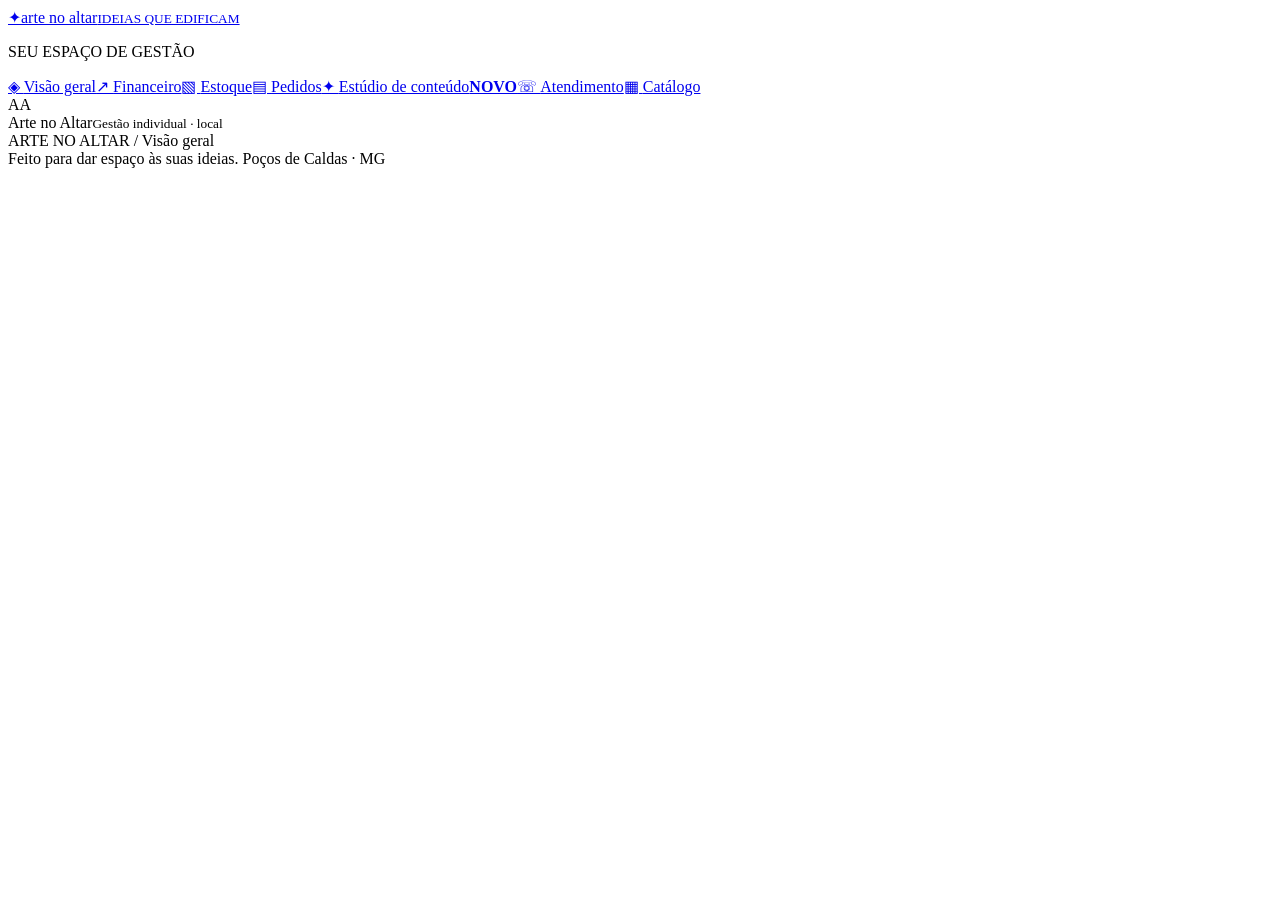
==== static/index.html @ c07139d5 "Cria gestão da Arte no Altar com login e configuração de hospedagem" ====
<!doctype html>
<html lang="pt-BR">
<head><meta charset="utf-8"><meta name="viewport" content="width=device-width,initial-scale=1"><meta name="theme-color" content="#302247"><title>Arte no Altar · Gestão</title><link rel="stylesheet" href="/style.css"></head>
<body>
<aside class="sidebar"><a class="brand" href="#inicio"><span class="brand-icon">✦</span><span>arte no altar<small>IDEIAS QUE EDIFICAM</small></span></a><p class="nav-label">SEU ESPAÇO DE GESTÃO</p><nav id="nav"><a href="#inicio" data-view="inicio">◈ <span>Visão geral</span></a><a href="#financeiro" data-view="financeiro">↗ <span>Financeiro</span></a><a href="#estoque" data-view="estoque">▧ <span>Estoque</span></a><a href="#pedidos" data-view="pedidos">▤ <span>Pedidos</span></a><a href="#conteudo" data-view="conteudo">✦ <span>Estúdio de conteúdo</span><b>NOVO</b></a><a href="#atendimento" data-view="atendimento">☏ <span>Atendimento</span></a><a href="#catalogo" data-view="catalogo">▦ <span>Catálogo</span></a></nav><div class="sidebar-bottom"><span class="avatar">AA</span><div>Arte no Altar<small>Gestão individual · local</small></div></div></aside>
<main><header><span>ARTE NO ALTAR <span class="slash">/</span> <span id="breadcrumb">Visão geral</span></span><span id="today"></span></header><div id="notice" role="status" hidden></div><div id="view"></div><footer>Feito para dar espaço às suas ideias. <span>Poços de Caldas · MG</span></footer></main>
<dialog id="modal"><form id="form"><div class="dialog-head"><h2 id="form-title"></h2><button type="button" id="close-modal" class="icon-button" aria-label="Fechar">×</button></div><div id="fields"></div><p id="form-error" role="alert"></p><button class="button" id="save" type="submit">Salvar registro</button></form></dialog>
<script src="/app.js"></script></body></html>
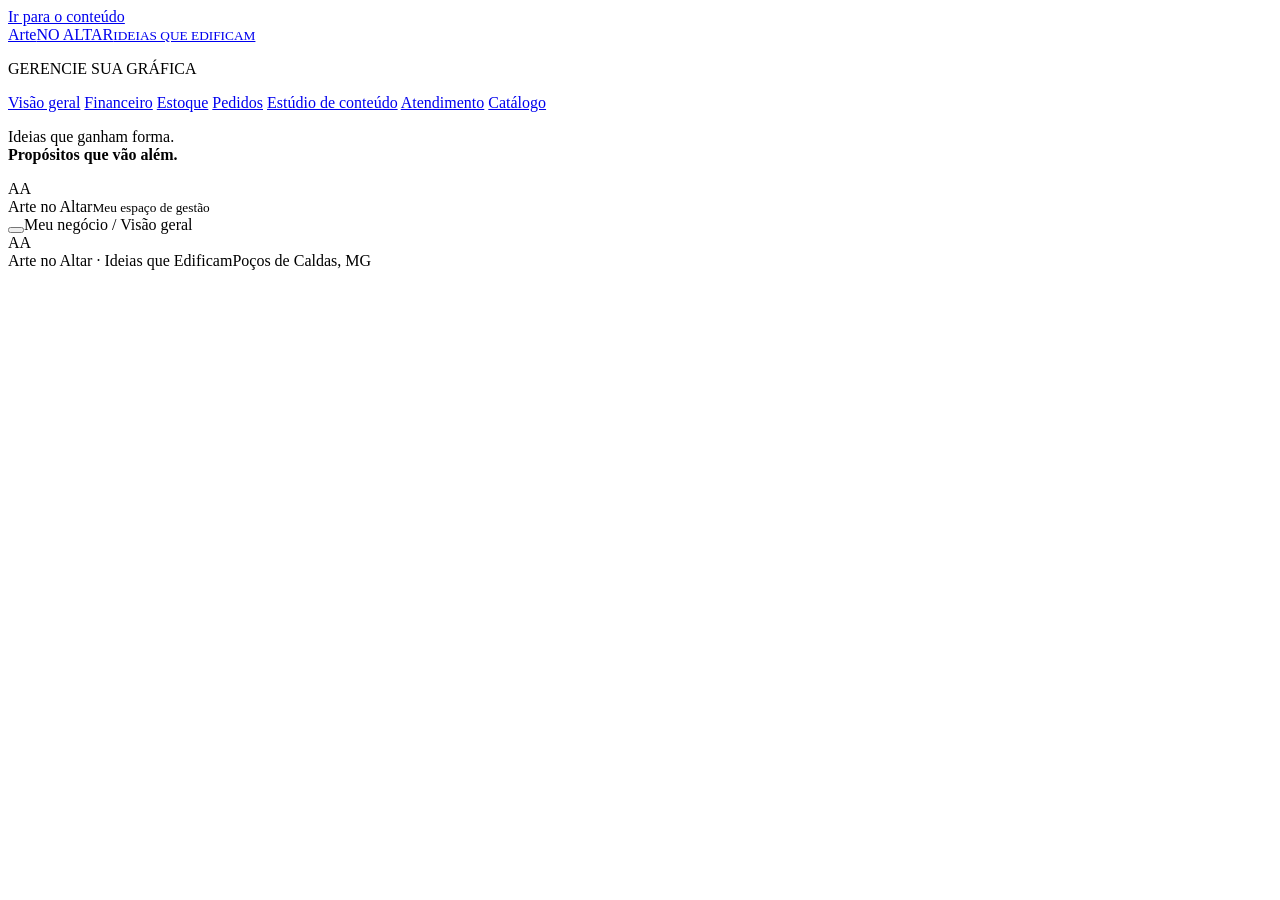
==== commit b0779889: "Aplica identidade preta e dourada ao painel e login" ====
--- a/static/index.html
+++ b/static/index.html
@@ -1,8 +1,24 @@
 <!doctype html>
 <html lang="pt-BR">
-<head><meta charset="utf-8"><meta name="viewport" content="width=device-width,initial-scale=1"><meta name="theme-color" content="#302247"><title>Arte no Altar · Gestão</title><link rel="stylesheet" href="/style.css"></head>
+<head><meta charset="utf-8"><meta name="viewport" content="width=device-width,initial-scale=1"><meta name="theme-color" content="#17191c"><title>Arte no Altar · Gestão</title><link rel="stylesheet" href="/style.css"></head>
 <body>
-<aside class="sidebar"><a class="brand" href="#inicio"><span class="brand-icon">✦</span><span>arte no altar<small>IDEIAS QUE EDIFICAM</small></span></a><p class="nav-label">SEU ESPAÇO DE GESTÃO</p><nav id="nav"><a href="#inicio" data-view="inicio">◈ <span>Visão geral</span></a><a href="#financeiro" data-view="financeiro">↗ <span>Financeiro</span></a><a href="#estoque" data-view="estoque">▧ <span>Estoque</span></a><a href="#pedidos" data-view="pedidos">▤ <span>Pedidos</span></a><a href="#conteudo" data-view="conteudo">✦ <span>Estúdio de conteúdo</span><b>NOVO</b></a><a href="#atendimento" data-view="atendimento">☏ <span>Atendimento</span></a><a href="#catalogo" data-view="catalogo">▦ <span>Catálogo</span></a></nav><div class="sidebar-bottom"><span class="avatar">AA</span><div>Arte no Altar<small>Gestão individual · local</small></div></div></aside>
-<main><header><span>ARTE NO ALTAR <span class="slash">/</span> <span id="breadcrumb">Visão geral</span></span><span id="today"></span></header><div id="notice" role="status" hidden></div><div id="view"></div><footer>Feito para dar espaço às suas ideias. <span>Poços de Caldas · MG</span></footer></main>
+<a class="skip-link" href="#view">Ir para o conteúdo</a>
+<button id="menu-backdrop" class="menu-backdrop" aria-label="Fechar menu" hidden></button>
+<aside class="sidebar" id="sidebar" aria-label="Menu principal">
+<a class="brand" href="#inicio" aria-label="Arte no Altar — início"><span class="brand-print" aria-hidden="true"><i></i><i></i><i></i><i></i></span><span class="brand-name">Arte<span class="brand-sub">NO ALTAR</span><small>IDEIAS QUE EDIFICAM</small></span></a>
+<p class="nav-label">GERENCIE SUA GRÁFICA</p>
+<nav id="nav">
+<a href="#inicio" data-view="inicio"><span data-icon="dashboard"></span><span>Visão geral</span></a>
+<a href="#financeiro" data-view="financeiro"><span data-icon="wallet"></span><span>Financeiro</span></a>
+<a href="#estoque" data-view="estoque"><span data-icon="box"></span><span>Estoque</span></a>
+<a href="#pedidos" data-view="pedidos"><span data-icon="orders"></span><span>Pedidos</span></a>
+<a href="#conteudo" data-view="conteudo"><span data-icon="spark"></span><span>Estúdio de conteúdo</span></a>
+<a href="#atendimento" data-view="atendimento"><span data-icon="chat"></span><span>Atendimento</span></a>
+<a href="#catalogo" data-view="catalogo"><span data-icon="catalog"></span><span>Catálogo</span></a>
+</nav>
+<div class="sidebar-note"><span class="palette" aria-hidden="true"><i></i><i></i><i></i><i></i></span><p>Ideias que ganham forma.<br><strong>Propósitos que vão além.</strong></p></div>
+<div class="sidebar-bottom"><span class="avatar">AA</span><div>Arte no Altar<small>Meu espaço de gestão</small></div></div>
+</aside>
+<main><header><div class="header-location"><button id="menu-toggle" class="icon-button menu-toggle" aria-label="Abrir menu" aria-controls="sidebar" aria-expanded="false"><span data-icon="menu"></span></button><span>Meu negócio <span class="slash">/</span> <span id="breadcrumb">Visão geral</span></span></div><div class="header-right"><span class="date-dot"></span><span id="today"></span><span class="header-avatar">AA</span></div></header><div id="notice" role="status" hidden></div><div id="view" tabindex="-1"></div><footer><span>Arte no Altar <span class="footer-dot">·</span> Ideias que Edificam</span><span>Poços de Caldas, MG</span></footer></main>
 <dialog id="modal"><form id="form"><div class="dialog-head"><h2 id="form-title"></h2><button type="button" id="close-modal" class="icon-button" aria-label="Fechar">×</button></div><div id="fields"></div><p id="form-error" role="alert"></p><button class="button" id="save" type="submit">Salvar registro</button></form></dialog>
 <script src="/app.js"></script></body></html>
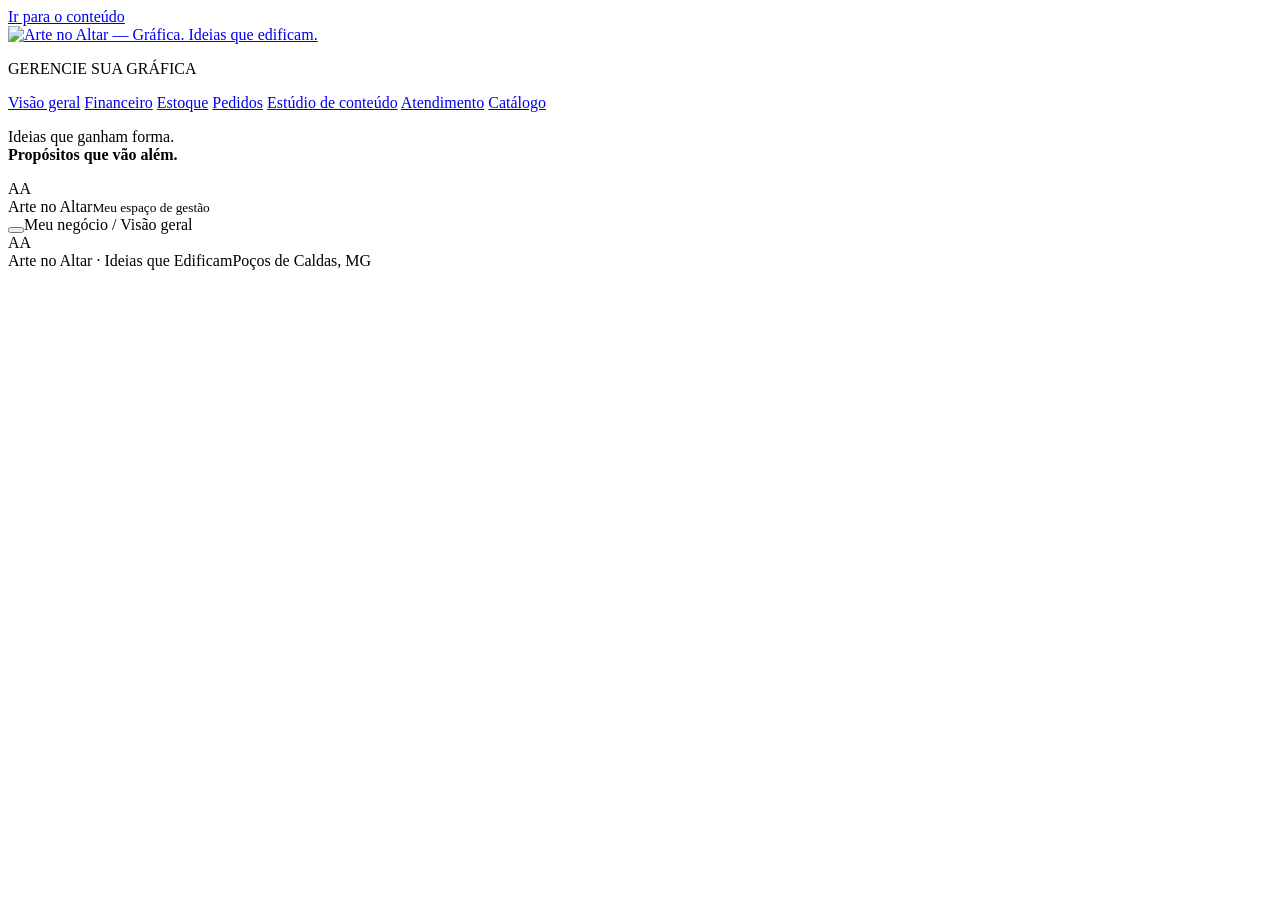
==== commit 7719ba77: "Refresh manager layout with white navigation and official logo" ====
--- a/static/index.html
+++ b/static/index.html
@@ -1,11 +1,11 @@
 <!doctype html>
 <html lang="pt-BR">
-<head><meta charset="utf-8"><meta name="viewport" content="width=device-width,initial-scale=1"><meta name="theme-color" content="#17191c"><title>Arte no Altar · Gestão</title><link rel="stylesheet" href="/style.css"></head>
-<body>
+<head><meta charset="utf-8"><meta name="viewport" content="width=device-width,initial-scale=1"><meta name="theme-color" content="#ffffff"><title>Arte no Altar · Gestão</title><link rel="stylesheet" href="/style.css"></head>
+<body class="manager-page">
 <a class="skip-link" href="#view">Ir para o conteúdo</a>
 <button id="menu-backdrop" class="menu-backdrop" aria-label="Fechar menu" hidden></button>
 <aside class="sidebar" id="sidebar" aria-label="Menu principal">
-<a class="brand" href="#inicio" aria-label="Arte no Altar — início"><span class="brand-print" aria-hidden="true"><i></i><i></i><i></i><i></i></span><span class="brand-name">Arte<span class="brand-sub">NO ALTAR</span><small>IDEIAS QUE EDIFICAM</small></span></a>
+<a class="brand" href="#inicio" aria-label="Arte no Altar — início"><img class="brand-logo" src="/brand-logo.png" width="912" height="590" alt="Arte no Altar — Gráfica. Ideias que edificam." decoding="async"></a>
 <p class="nav-label">GERENCIE SUA GRÁFICA</p>
 <nav id="nav">
 <a href="#inicio" data-view="inicio"><span data-icon="dashboard"></span><span>Visão geral</span></a>
@@ -21,4 +21,6 @@
 </aside>
 <main><header><div class="header-location"><button id="menu-toggle" class="icon-button menu-toggle" aria-label="Abrir menu" aria-controls="sidebar" aria-expanded="false"><span data-icon="menu"></span></button><span>Meu negócio <span class="slash">/</span> <span id="breadcrumb">Visão geral</span></span></div><div class="header-right"><span class="date-dot"></span><span id="today"></span><span class="header-avatar">AA</span></div></header><div id="notice" role="status" hidden></div><div id="view" tabindex="-1"></div><footer><span>Arte no Altar <span class="footer-dot">·</span> Ideias que Edificam</span><span>Poços de Caldas, MG</span></footer></main>
 <dialog id="modal"><form id="form"><div class="dialog-head"><h2 id="form-title"></h2><button type="button" id="close-modal" class="icon-button" aria-label="Fechar">×</button></div><div id="fields"></div><p id="form-error" role="alert"></p><button class="button" id="save" type="submit">Salvar registro</button></form></dialog>
-<script src="/app.js"></script></body></html>
+<dialog id="publish-modal"><form id="publish-form"><div class="dialog-head"><h2>Revisar publicação</h2><button type="button" id="close-publish" class="icon-button" aria-label="Fechar revisão">×</button></div><div id="publish-fields"></div><p id="publish-error" role="alert"></p><div class="draft-actions"><button class="button secondary" type="submit" name="intent" value="save">Salvar rascunho</button><button class="button secondary" type="submit" name="intent" value="schedule">Agendar publicação</button><button class="button" type="submit" name="intent" value="publish">Publicar agora</button></div></form></dialog>
+<dialog id="schedule-preview-modal" class="schedule-preview-modal"><div class="dialog-head"><div><span class="eyebrow">PRÓXIMA PUBLICAÇÃO</span><h2 id="schedule-preview-title">Visualizar arte</h2></div><button type="button" id="close-schedule-preview" class="icon-button" aria-label="Fechar visualização">×</button></div><div id="schedule-preview-body"></div></dialog>
+<script src="/dashboard-chart.js"></script><script src="/app.js"></script></body></html>
